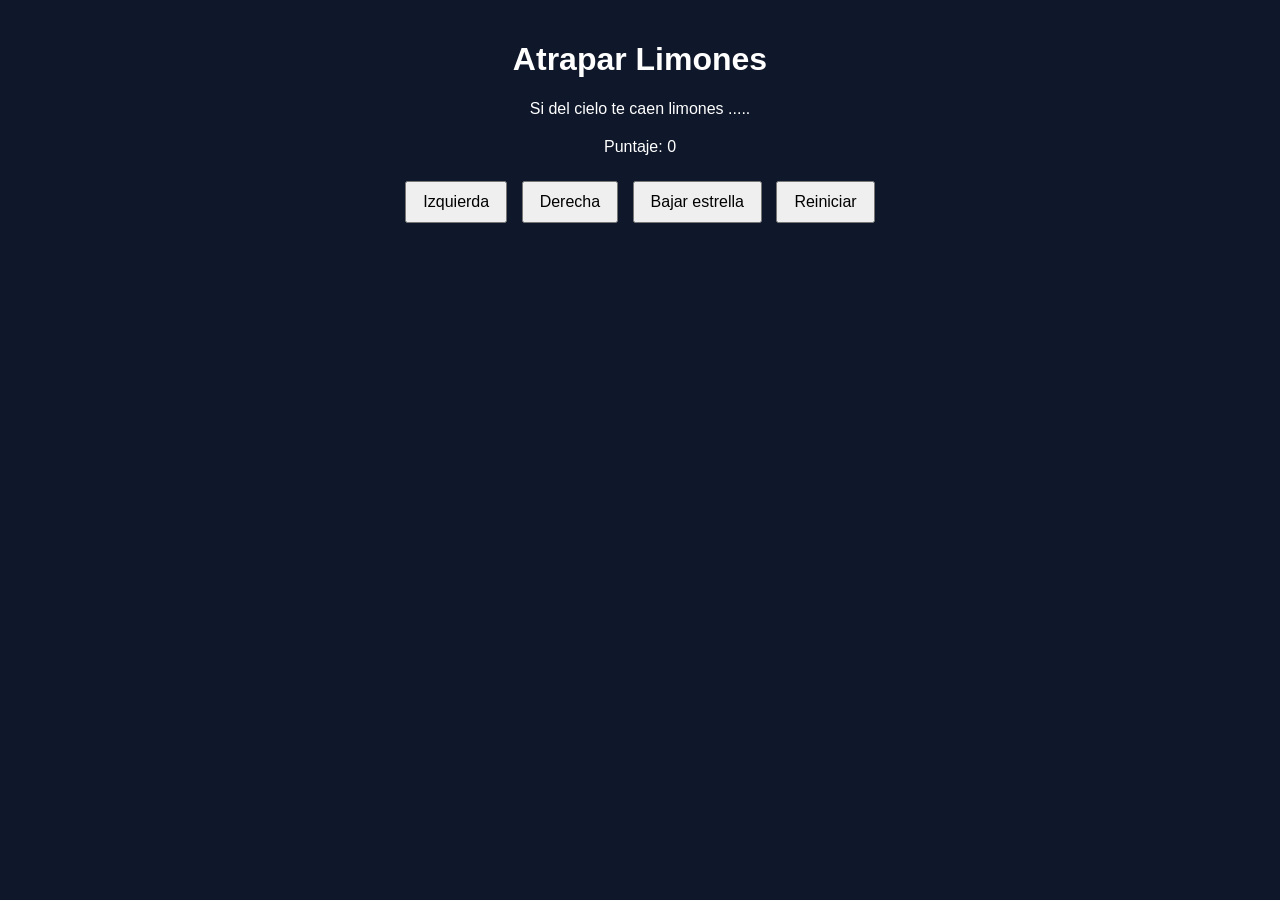
==== limones.html @ 8e9ef136 "Agrega archivo base con hoja de referencia" ====
<!DOCTYPE html>
<html>
<head>
  <title>Caza Estrellas</title>
  <link rel="stylesheet" href="limones.css"/>
 
</head>
<body>
  <div class="contenedor">
    <h1>Atrapar Limones</h1>
    <p>Si del cielo te caen limones ..... </p>
    
    <div class="panel">
      <p>Puntaje: <span id="txtPuntaje">0</span></p>
    </div>
    <div class="botones">
      <button>Izquierda</button>
      <button>Derecha</button>
      <button>Bajar estrella</button>
      <button>Reiniciar</button>
    </div>
  </div>

</body>
</html>
---- limones.css ----
body {
  font-family: Arial, sans-serif;
  background-color: #0f172a;
  color: white;
  text-align: center;
  margin: 0;
  padding: 20px;
}

.contenedor {
  max-width: 800px;
  margin: 0 auto;
}

canvas {
  background-color: #111827;
  border: 3px solid #38bdf8;
  display: block;
  margin: 20px auto;
}

.panel {
  margin: 20px 0;
}

.botones button {
  margin: 5px;
  padding: 10px 16px;
  font-size: 16px;
  cursor: pointer;
}
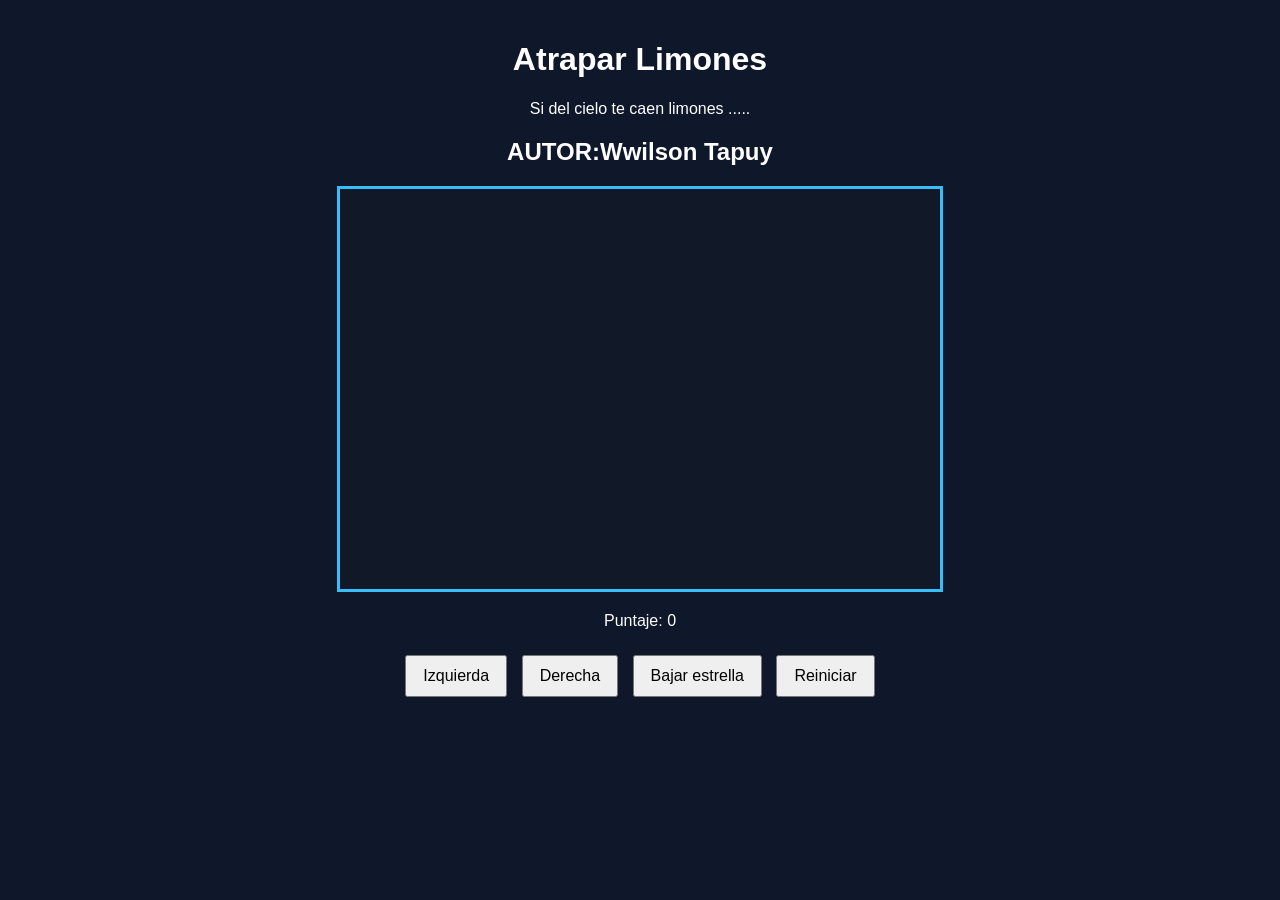
==== commit 114a1454: "Actualizar codigos de js" ====
--- a/limones.html
+++ b/limones.html
@@ -9,7 +9,8 @@
   <div class="contenedor">
     <h1>Atrapar Limones</h1>
     <p>Si del cielo te caen limones ..... </p>
-    
+    <h2>AUTOR:Wwilson Tapuy</h2>
+    <canvas id="areaJuego" width="600" height="400"></canvas>
     <div class="panel">
       <p>Puntaje: <span id="txtPuntaje">0</span></p>
     </div>
@@ -20,6 +21,7 @@
       <button>Reiniciar</button>
     </div>
   </div>
+  <script src="limones.js"></script>
 
 </body>
 </html>
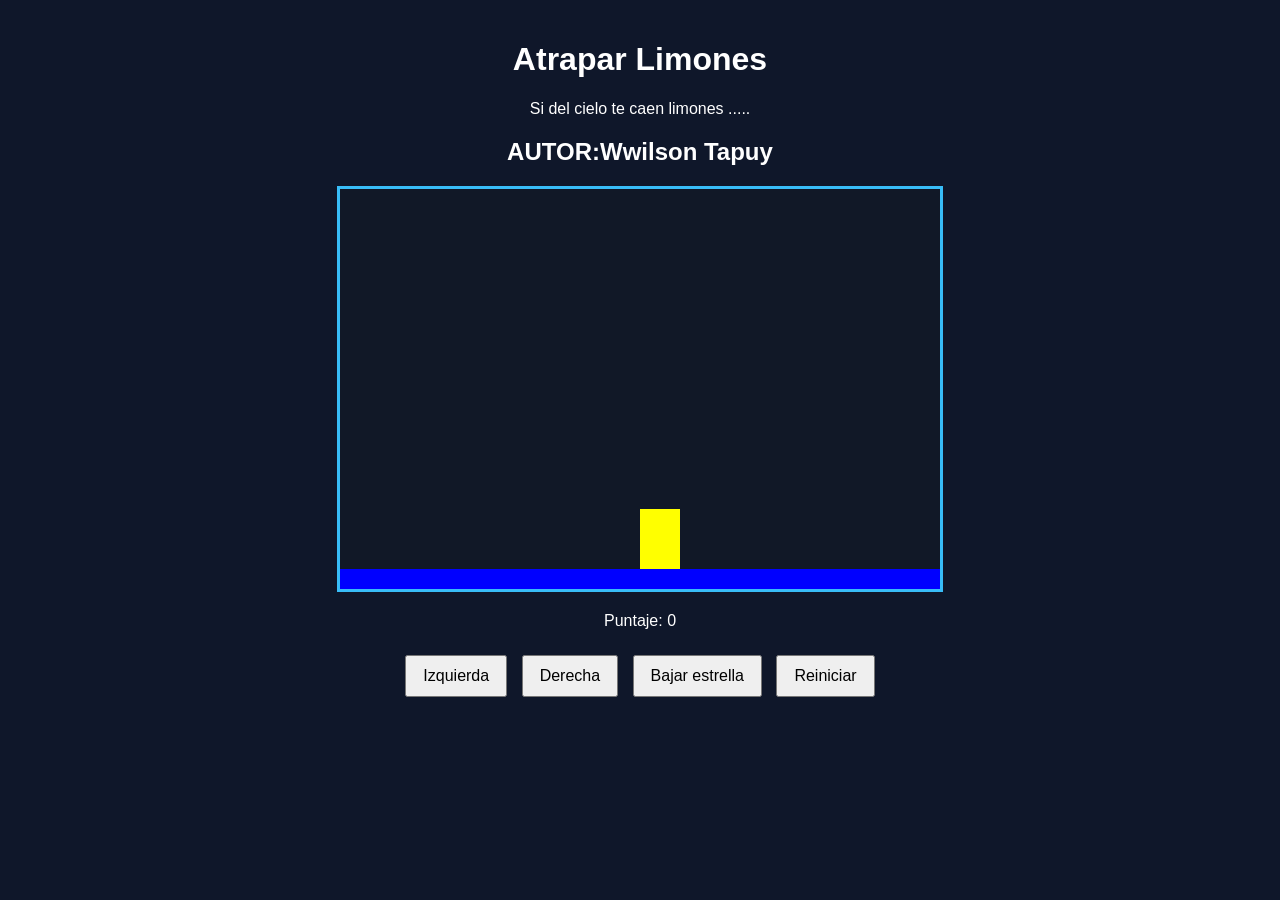
==== commit e04fb4da: "Agregar dibujarSuelo y DibujarPersonaje" ====
--- a/limones.html
+++ b/limones.html
@@ -5,7 +5,7 @@
   <link rel="stylesheet" href="limones.css"/>
  
 </head>
-<body>
+<body onload="iniciar();">
   <div class="contenedor">
     <h1>Atrapar Limones</h1>
     <p>Si del cielo te caen limones ..... </p>
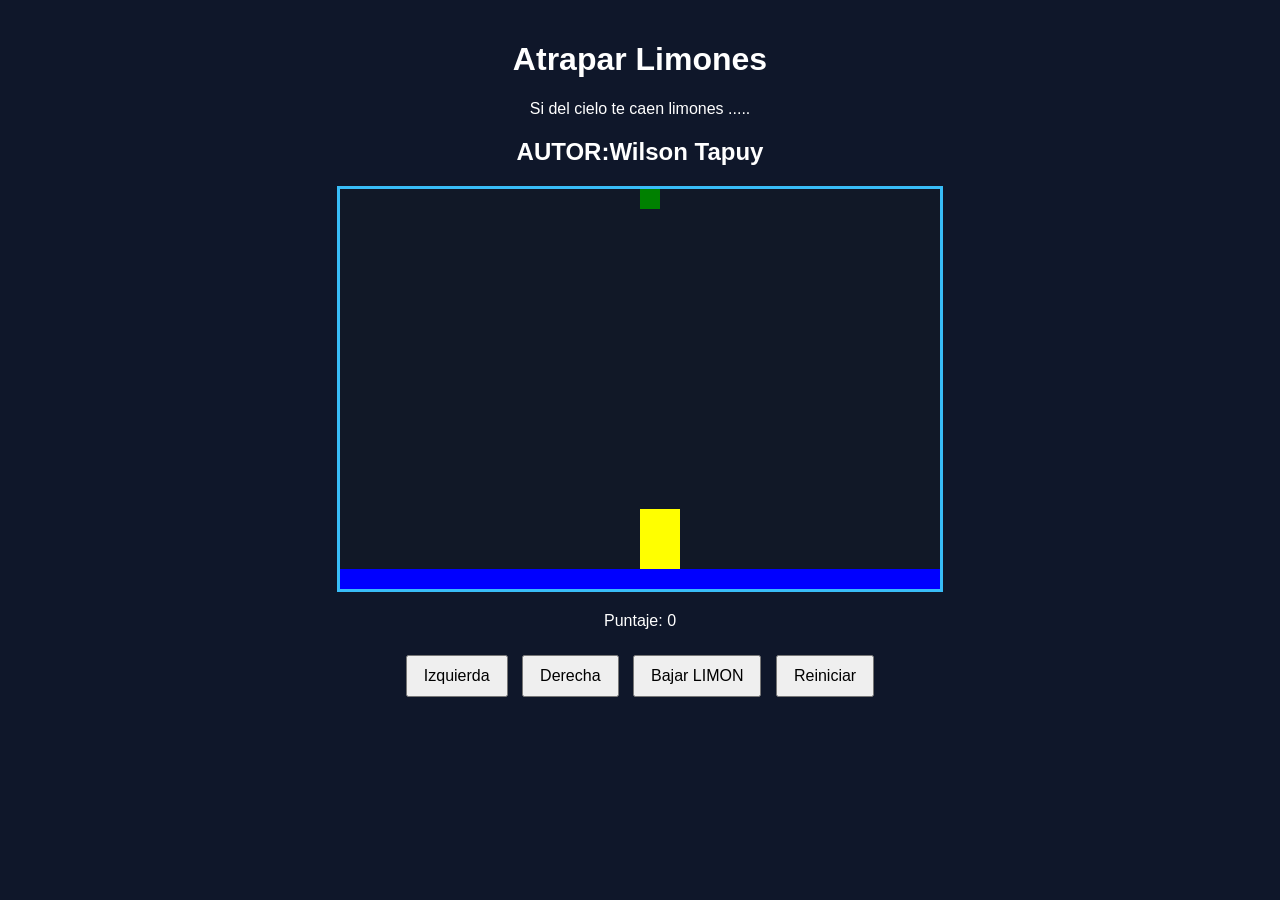
==== commit e45566f8: "agregar solisiones" ====
--- a/limones.html
+++ b/limones.html
@@ -9,15 +9,15 @@
   <div class="contenedor">
     <h1>Atrapar Limones</h1>
     <p>Si del cielo te caen limones ..... </p>
-    <h2>AUTOR:Wwilson Tapuy</h2>
+    <h2>AUTOR:Wilson Tapuy</h2>
     <canvas id="areaJuego" width="600" height="400"></canvas>
     <div class="panel">
       <p>Puntaje: <span id="txtPuntaje">0</span></p>
     </div>
     <div class="botones">
-      <button>Izquierda</button>
-      <button>Derecha</button>
-      <button>Bajar estrella</button>
+      <button onclick="moverIzquierda();">Izquierda</button>
+      <button onclick="moverDerecha();">Derecha</button>
+      <button onclick="bajarLimon();">Bajar LIMON</button>
       <button>Reiniciar</button>
     </div>
   </div>
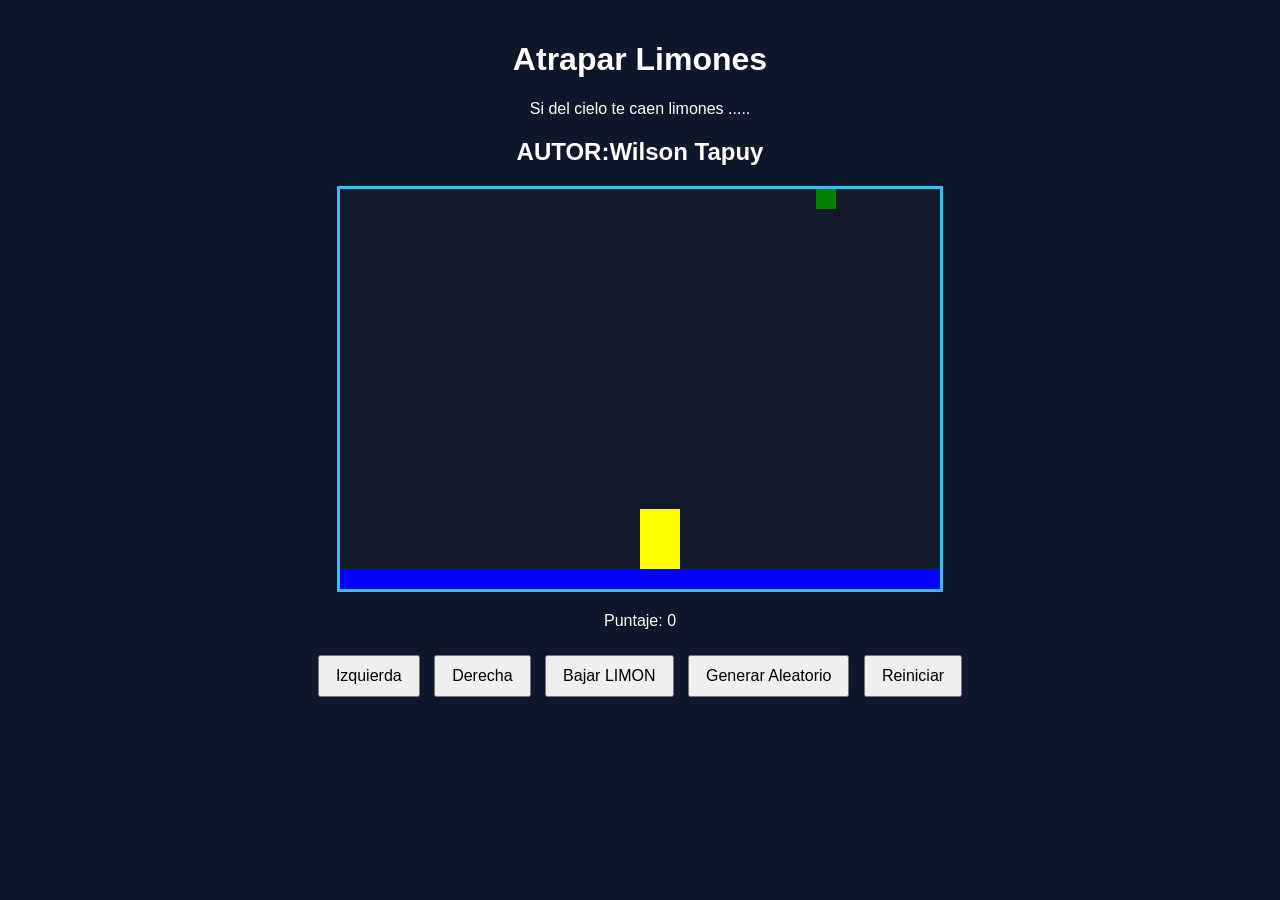
==== commit 8ecdba42: "posicion aleatoria de limon" ====
--- a/limones.html
+++ b/limones.html
@@ -3,6 +3,7 @@
 <head>
   <title>Caza Estrellas</title>
   <link rel="stylesheet" href="limones.css"/>
+  <script src="utils.js"></script>
  
 </head>
 <body onload="iniciar();">
@@ -18,6 +19,7 @@
       <button onclick="moverIzquierda();">Izquierda</button>
       <button onclick="moverDerecha();">Derecha</button>
       <button onclick="bajarLimon();">Bajar LIMON</button>
+      <button onclick="probarAleatorio();">Generar Aleatorio</button>
       <button>Reiniciar</button>
     </div>
   </div>
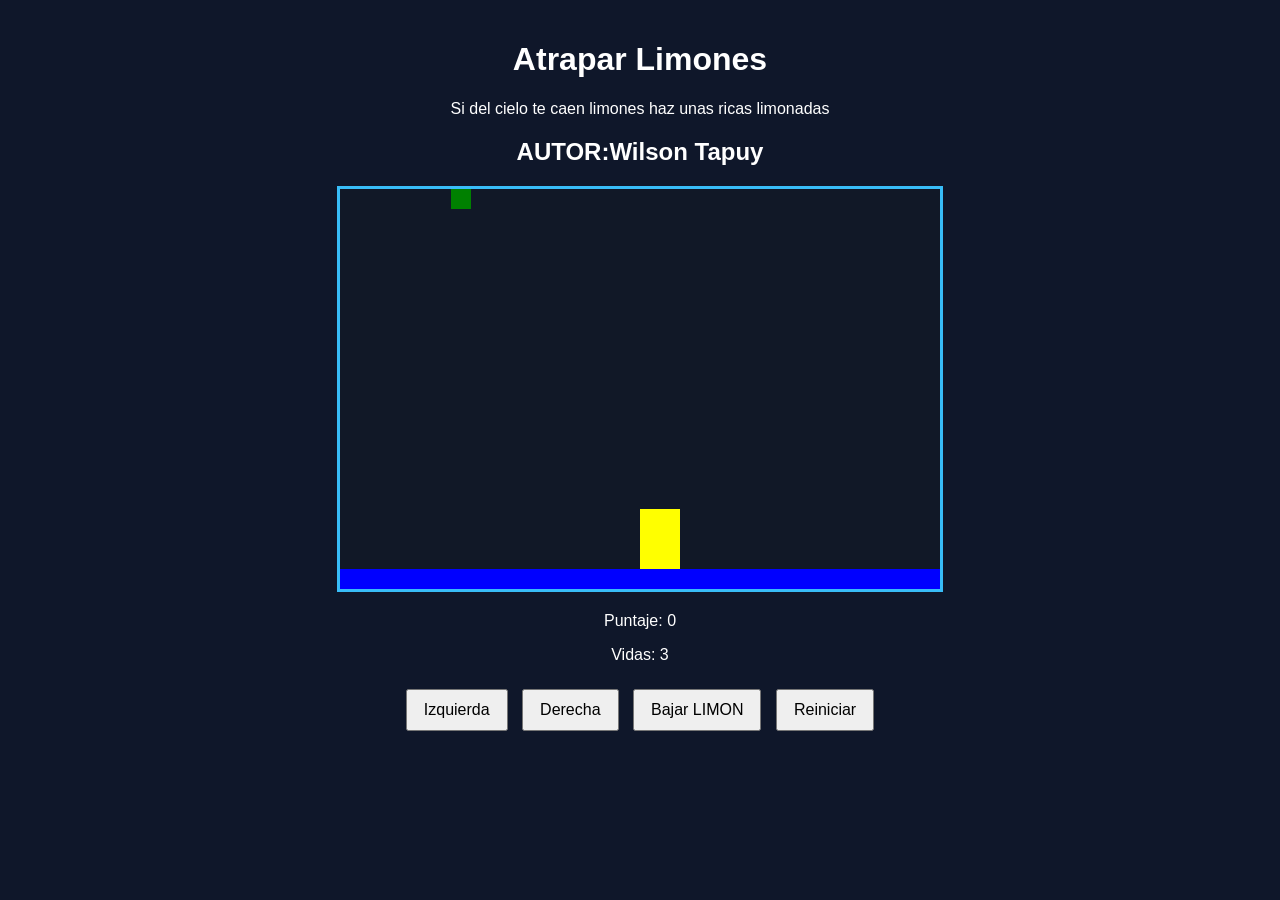
==== commit 3685600a: "Borrar los comentarios" ====
--- a/limones.html
+++ b/limones.html
@@ -9,17 +9,17 @@
 <body onload="iniciar();">
   <div class="contenedor">
     <h1>Atrapar Limones</h1>
-    <p>Si del cielo te caen limones ..... </p>
+    <p>Si del cielo te caen limones haz unas ricas limonadas </p>
     <h2>AUTOR:Wilson Tapuy</h2>
     <canvas id="areaJuego" width="600" height="400"></canvas>
     <div class="panel">
       <p>Puntaje: <span id="txtPuntaje">0</span></p>
+      <p>Vidas: <span id="txtVidas">3</span></p>
     </div>
     <div class="botones">
       <button onclick="moverIzquierda();">Izquierda</button>
       <button onclick="moverDerecha();">Derecha</button>
       <button onclick="bajarLimon();">Bajar LIMON</button>
-      <button onclick="probarAleatorio();">Generar Aleatorio</button>
       <button>Reiniciar</button>
     </div>
   </div>
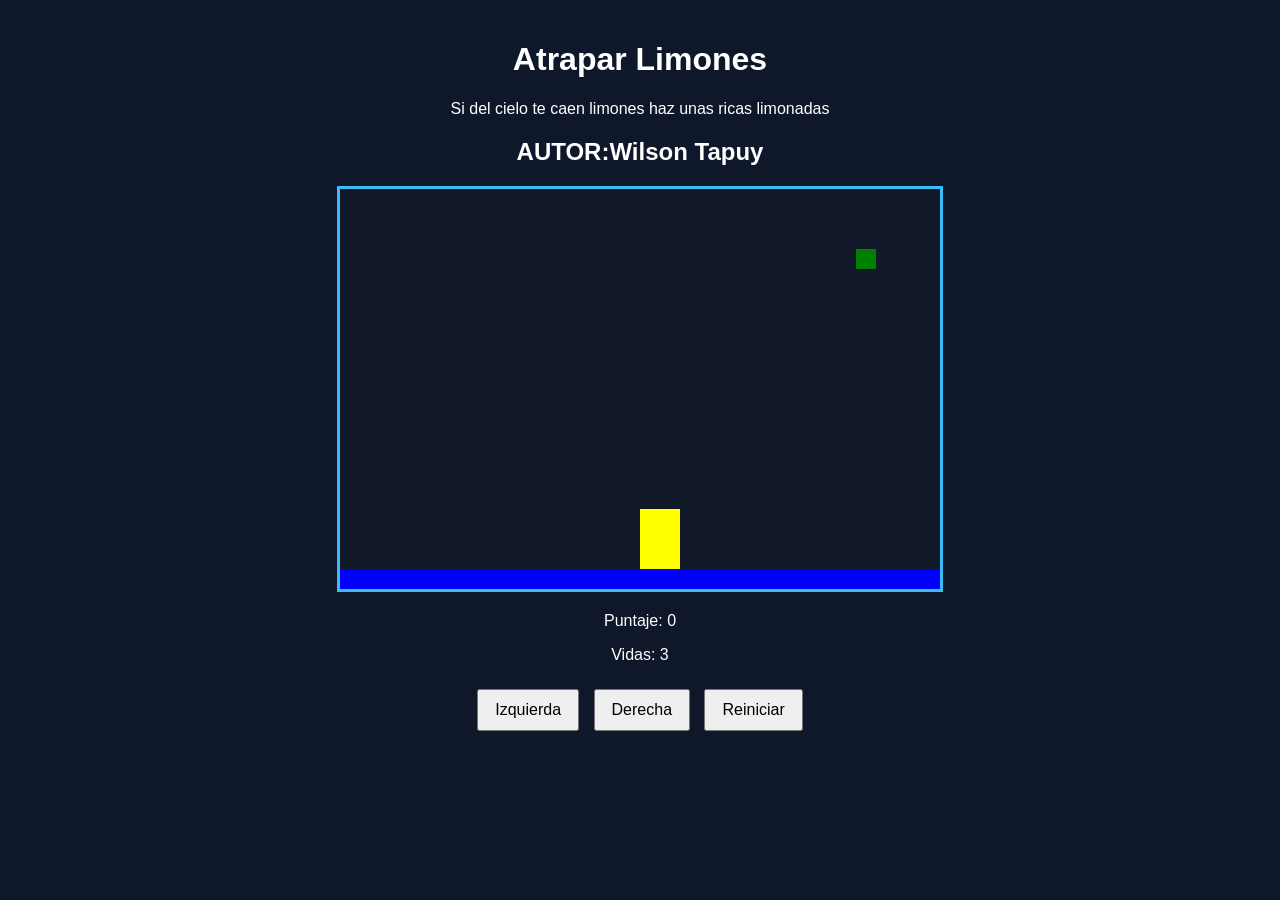
==== commit 1b0b562b: "AGREMOS EL GAME OVER Y EL GANADOR EN EL JUEGO" ====
--- a/limones.html
+++ b/limones.html
@@ -19,8 +19,7 @@
     <div class="botones">
       <button onclick="moverIzquierda();">Izquierda</button>
       <button onclick="moverDerecha();">Derecha</button>
-      <button onclick="bajarLimon();">Bajar LIMON</button>
-      <button>Reiniciar</button>
+      <button onclick="reiniciar();">Reiniciar</button>
     </div>
   </div>
   <script src="limones.js"></script>
